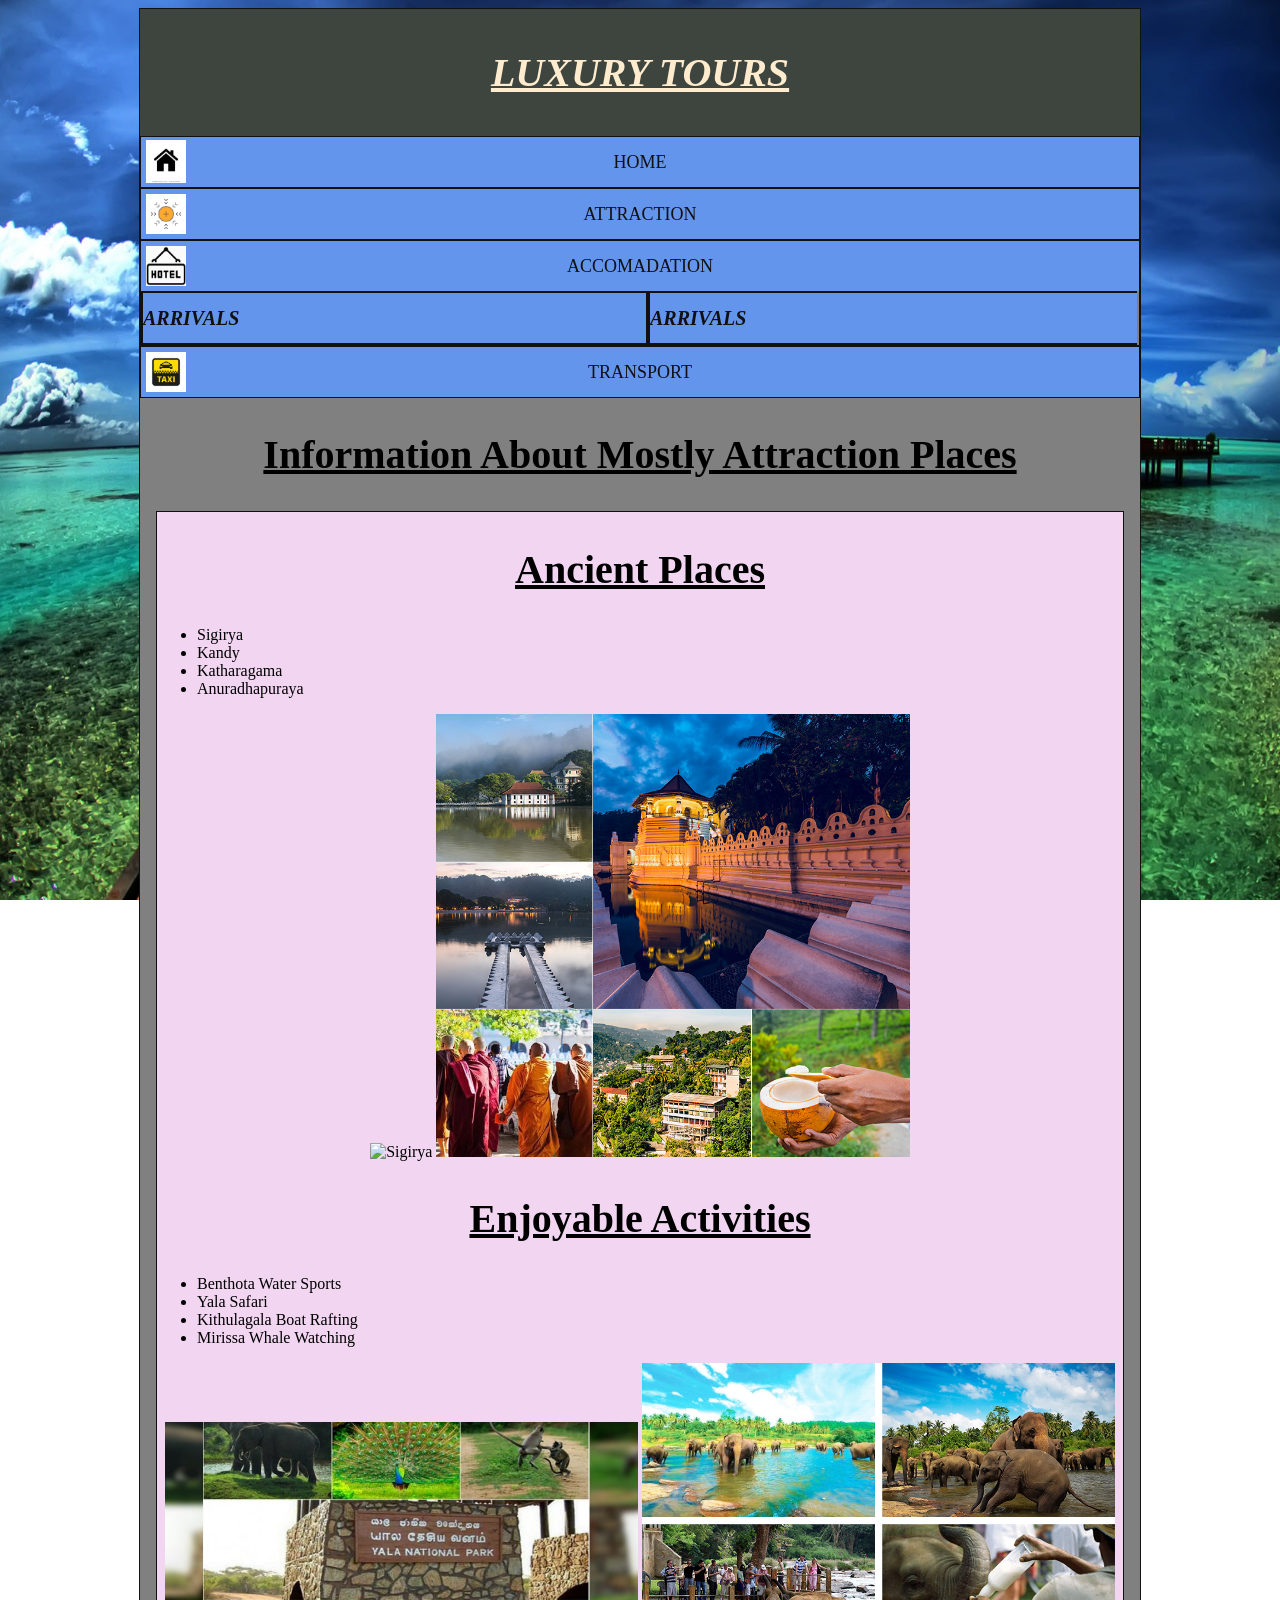
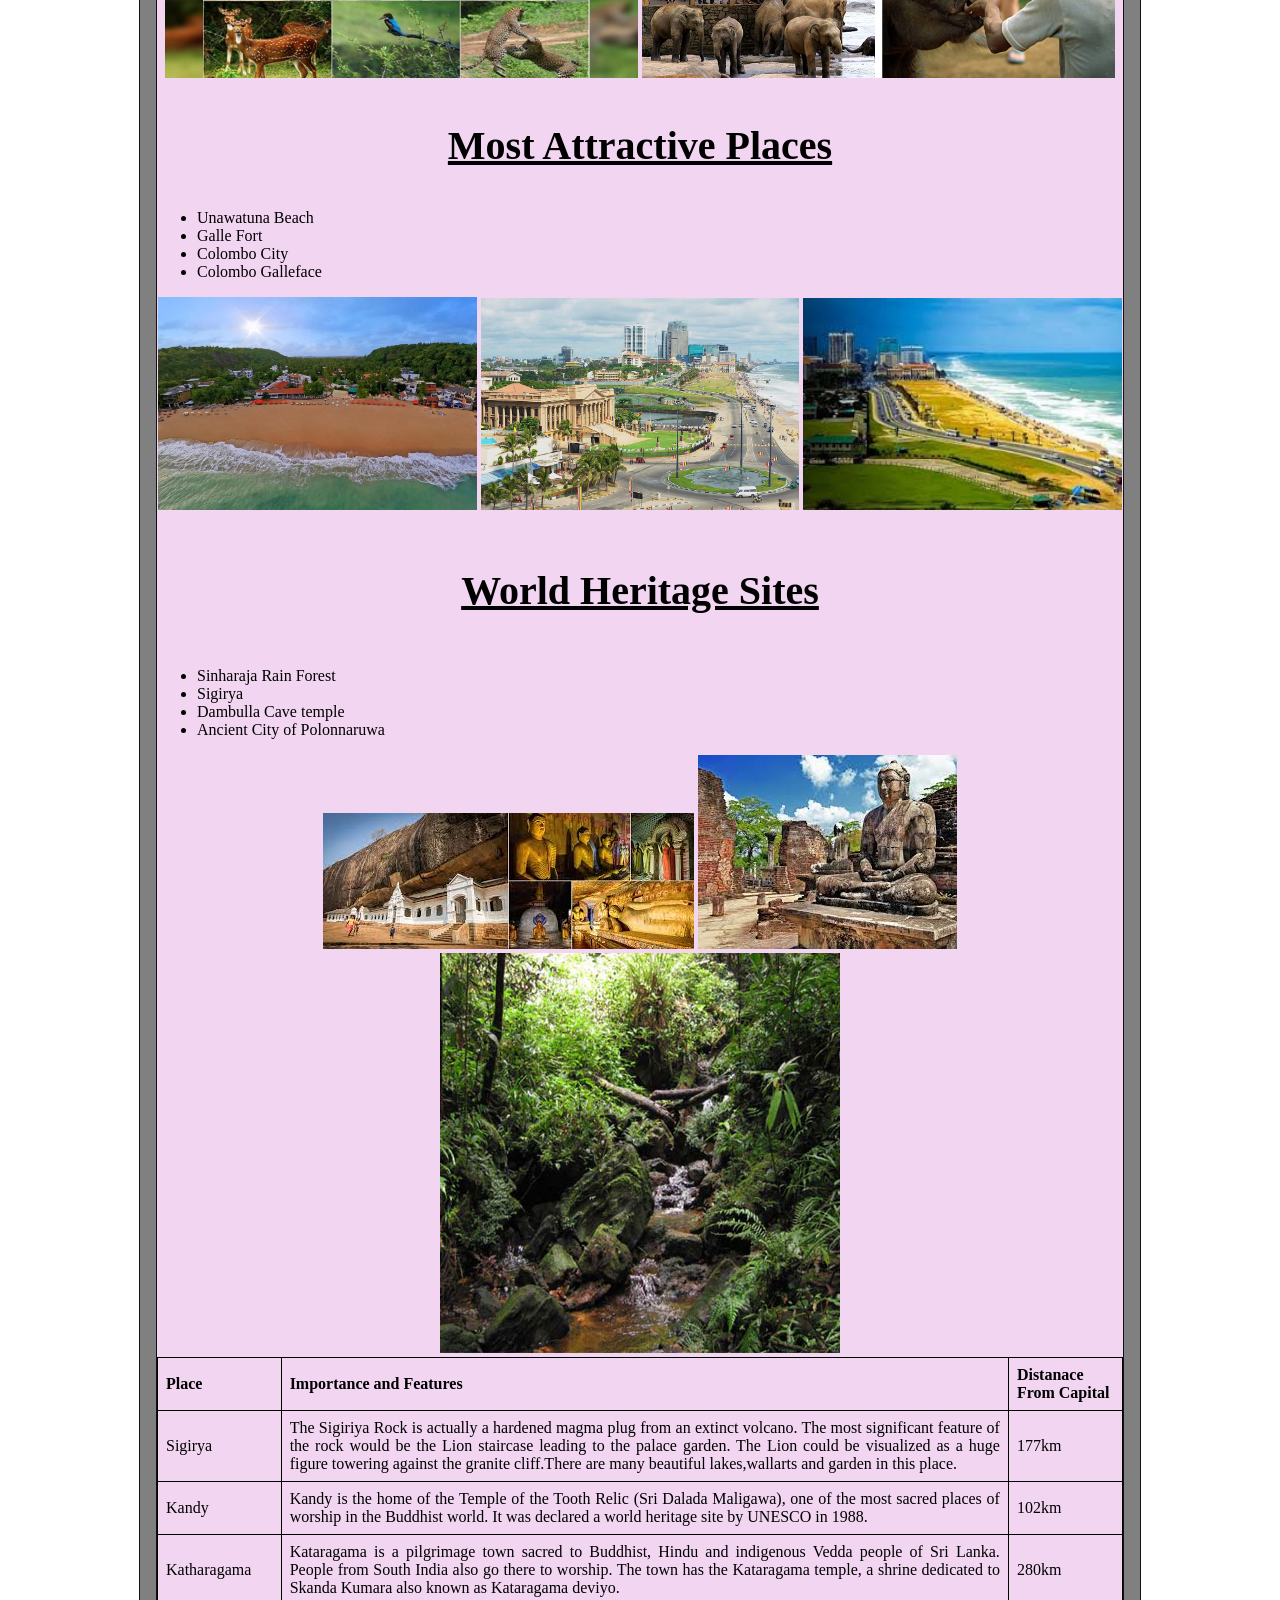
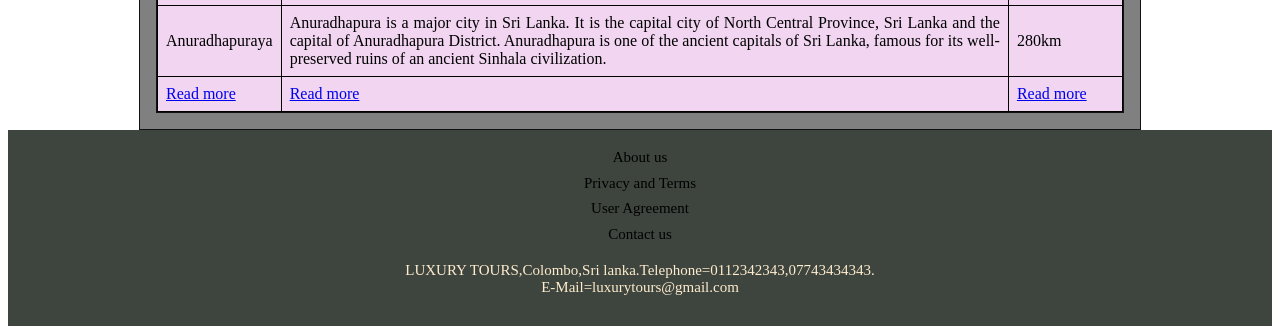
==== 3.Attraction.html @ 92d39348 "Add files via upload" ====
<!DOCTYPE html>
<html lang="en">
<!--header-->
    <head>
        <meta charset="utf-8">
        <meta name="viewport" content="width=device-width, initial-scale=1">
        <meta name="description" content="This is a site about LUXURY TOURS web pages">
        <title>LUXURY TOURS ATTRACTION </title>
        <link rel="stylesheet" href="main.css">
        <link rel="apple-touch-icon" sizes="180x180" href="images/apple-touch-icon.png">
<link rel="icon" type="image/png" sizes="32x32" href="images/favicon-32x32.png">
<link rel="icon" type="image/png" sizes="16x16" href="images/favicon-16x16.png">
<link rel="manifest" href="images/site.webmanifest">
<link rel="mask-icon" href="images/safari-pinned-tab.svg" color="#ff0000">
<link rel="shortcut icon" href="images/favicon.ico">
<meta name="msapplication-TileColor" content="#00aba9">
<meta name="msapplication-TileImage" content="images/mstile-144x144.png">
<meta name="msapplication-config" content="images/browserconfig.xml">
<meta name="theme-color" content="#ffffff">
<link rel="manifest" href="manifest.json">
</head>
<!--body-->
<body>
    <div id="maincontainer">
        
                <header>
                  LUXURY TOURS
                </header> 
        <!--navigation-->
             <nav class="mainNav">
                <ul>
                    <li> <a href="2.Home.html"><span class="navText">Home</span></a></li>
                    <li>  <a href="3.Attraction.html"><span class="navText">Attraction</span></a></li>
                    <li>    <a href="4.Accomadation.html"><span class="navText">Accomadation</span></a>
                      <div class="sub">
                        <ul>
                          <li><a href="4-1.Arrivals.html" target="blank"><b>ARRIVALS</b></a></li>
                          <li><a href="4-2.Arrival.html" target="blank"><b>ARRIVALS</b></a></li>
                        </ul>
                       </div>
                       </li>
                     
                     
                    <li>  <a href="5.Transport.html"><span class="navText">Transport</span></a> </li>
                  </ul>
               </nav>
     

<h2>Information About Mostly Attraction Places</h2>
 <main>
 
 <div id="newsContainer">
 <section class="container">


<h1>Ancient Places</h1>
<ul type="Squre">
<li>Sigirya</li>
<li>Kandy</li>
<li>Katharagama</li>
<li>Anuradhapuraya</li>
</ul>

<center><img id="mainImg" src="images/Sigirya.jpg" alt="Sigirya">
<img id="mainImg" src="images/kandy.jpg" alt="Kandy">
</center>
</section>
<section class="container">
<h2>Enjoyable Activities</h2>
<ul type="disc">
<li>Benthota Water Sports</li>  
<li>Yala Safari</li>
<li>Kithulagala Boat Rafting</li>
<li>Mirissa Whale Watching</li>
</ul>
<center><img id="mainImg" src="images/yala.jpg" alt="yala">
<img id="mainImg" src="images/pinnawala.jpg" alt="pinnawala">
</center>
</section>
<section class="container">
  <h3>Most Attractive Places</h3>
  <ul>
    <li>Unawatuna Beach</li>
    <li>Galle Fort </li>
    <li>Colombo City</li>
    <li>Colombo Galleface</li>
  </ul>
  <center><img id="Attsub" src="images/unawatuna.jpg" alt="unawatuna">
  
  <img id="Attsub" src="images/city.jpg" alt="city">
  <img id="Attsub" src="images/galleface.jpg" alt="city">
</center>
</section>
<section class="container">
<h4>World Heritage Sites</h4>
<ul>
  <li>Sinharaja Rain Forest</li>
  <li>Sigirya</li>
  <li>Dambulla Cave temple</li>
  <li>Ancient City of Polonnaruwa</li>
</ul>
<center><img id="heritage" src="images/dambulla.jpg" alt="dambulla">
<img id="heritage" src="images/polonnaruwa.jpg" alt="polonnaruwa">
<img id="heritage" src="images/heritage3.jpg" alt="heritage3">
</center>
</section>


<section id="table">

<center><table border="5"width="1200"></center>
<tr>
<th>Place</th>



<th>Importance and Features</th>
<th>Distanace From Capital</th>
</tr>
<tr>
<td>Sigirya</td>



<td>The Sigiriya Rock is actually a hardened magma plug from an extinct volcano. The most significant feature of the rock would be the Lion staircase leading to the palace garden. The Lion could be visualized as a huge figure towering against the granite cliff.There are many beautiful lakes,wallarts and garden in this place.</td>
<td>177km</td>
</tr>
<tr>
<td>Kandy</td>



<td>Kandy is the home of the Temple of the Tooth Relic (Sri Dalada Maligawa), one of the most sacred places of worship in the Buddhist world. It was declared a world heritage site by UNESCO in 1988.</td>
<td>102km</td>
</tr>
<tr>
<td>Katharagama</td>


<td>Kataragama is a pilgrimage town sacred to Buddhist, Hindu and indigenous Vedda people of Sri Lanka. People from South India also go there to worship. The town has the Kataragama temple, a shrine dedicated to Skanda Kumara also known as Kataragama deviyo.</td>

<td>280km</td>
</tr>
<tr>
<td>Anuradhapuraya</td>



<td>Anuradhapura is a major city in Sri Lanka. It is the capital city of North Central Province, Sri Lanka and the capital of Anuradhapura District. Anuradhapura is one of the ancient capitals of Sri Lanka, famous for its well-preserved ruins of an ancient Sinhala civilization.</td>
<td>280km</td>
</tr>
<tfoot>
<td> <a href="#">Read more</a></td>

<td> <a href="#">Read more</a></td>

<td> <a href="#">Read more</a></td>
</tfoot>
</table>
</section>
</main>
</div>


<footer>
  <nav >
                     
                        <ul>
                         <li> <a href="#">About us</a></li>
                         <li> <a href="#">Privacy and Terms</a></li>
                          <li>  <a href="#">User Agreement</a></li>
                            <li>  <a href="#">Contact us</a> </li>
                          </ul>
                      
                
      <p>LUXURY TOURS,Colombo,Sri lanka.Telephone=0112342343,07743434343.</br>
                              E-Mail=luxurytours@gmail.com</p>
                          </nav>   
                          </footer> 








</body>
</html>
---- main.css ----
#maincontainer{
    min-width:250px;
    max-width:1000px;
     width:95%;
    margin:0 auto;
    background:grey;
    border:.1em rgb(17,17,17)solid;

 

}
/*headers style*/
h1,h2,h3,h4,h5,h6{
    font-size: 40px;
    text-align: center;
    font-weight:bold;
    text-decoration: underline;
}
/*header*/
header{
    font-family: 'Times New Roman', Times, serif;
    font-size: 40px;
    background:#3d453e;
      padding:1em;
      color:blanchedalmond;
      text-align: center;
      font-style: italic;
      text-decoration:underline;
      font-weight: bold;
      
      
  }
#para{
  font-size: 20px;
  text-align: center;
}
#para1{
    font-size: 20px;
    text-align: center;
  }
  #para2{
    font-size: 20px;
    text-align: center;
  }
  #para3{
    font-size: 20px;
    text-align: center;
  }
#list{
    list-style: square;
    font-size:30px;
}
/*navigation styles*/

.mainNav ul{
    list-style: none;
    padding:0;
    margin:0;
    display:block;
    
    text-align: center;
    font-size: 18px;

}
.mainNav{ 
     width:100%;
    height:auto;

}


.mainNav li{
    flex-grow:1;
   
    border:.1em rgb(17,17,17)solid;
    
}

.mainNav > li{
    float:left;
    border-bottom:4px #aaa solid;
    margin-right:1px;
}
.mainNav li:hover > a { 
    background-color:orange; 
  }


.mainNavText{
    padding-left:80px;
    padding-right: 80px;
}
.mainNav a{
    background-repeat:no-repeat;
    background-size:40px auto;
    background-position: 5px center;;
    min-height:50px;
    line-height:50px;
    text-decoration:none;
    display:block;
    color:rgb(17,17,17);
    background-color: cornflowerblue;
    text-transform: uppercase;
    position: relative;
}
.sub{
  display: block;
   overflow: hidden;
   column-count: 2;
   margin-right:2px;
}


.sub li{
    text-align:center;
    font-size:20px;
    font-style: italic;
    width: 503px;
    text-align: left;
    margin-right: auto;
    
}

.mainNav li:nth-of-type(1) a{
    background-image:url(images/home.png);
}
.mainNav li:nth-of-type(2) a{
    background-image:url(images/attraction.png);
}
.mainNav li:nth-of-type(3) a{
    background-image:url(images/acc.jpg);
}
.sub li:nth-of-type(1)  a{
     background-image:none;
}
.sub li:nth-of-type(2)  a{
    background-image:none;
}
.mainNav li:nth-of-type(4) a{
    background-image:url(images/taxi.jpg);
}
table{
    border-collapse: collapse;
}
table,th,td{
    border: 1px solid black ;

}
.submitbtn{
    display: flex;
    justify-content: center;
    
}
.box {
   
    
	border:solid black 0.2em;
    margin: 1em;
    background-color:rgb(241, 213, 241);
    font-size: 1em;
 }
 .land {
    
    
	border:solid black 0.2em;
    margin: 1em;
    background-color:rgb(150, 94, 255);
    font-size: 1em;
     
   
 }
 /*body style*/
 body {
    background: url(images/wall.jpg) no-repeat center center fixed;
    background-size:cover;
}


/*footer style*/
footer a:hover{
    background-color:burlywood;
}
footer{
    background:#3d453e;
    padding:1em;
    color:blanchedalmond;
    font-size: 15px;
    float: bottom;
    text-align: center;
}
footer ul{
    list-style-type:none;
    padding:0;
    margin:0;
    
    
}
footer a{
  
    text-decoration:none;
    color:black;
    line-height:1.7;
}
/*table style*/
table {
    border-collapse: collapse;
    border-spacing: 0;
    width: 100%;
    border: 5px solid black;
    background-position: top;
  }
  
  th, td {
    text-align:justify;
    padding: 8px;
  }
  /*images styles*/
  #responsive{
    width:90%;
    height:auto;
}
#subImg1{
    width:90%;
    height:auto;
  }
  #subImg2{
    width:90%;
    height:auto;
  } 
#heritage1{
    width:15%;
    height:100px;
}
 #main{
   width: 32%;
    height:150px;
}
#main1{
    width: 33%;
    height:150px;
}
#main2{
    width: 32%;
    height:150px;
}
#main3{
    width: 32%;
    height:150px;
}
#main4{
    width: 32%;
    height:150px;
}
#main5{
    width: 32%;
    height:150px;
}
#activity{
    width:33%;
    height:auto;
  }
  #activity1{
    width:33%;
    height:auto;
  }
  #activity2{
    width:33%;
    height:auto;
  }

#mainImg{
    width:49%;
    height:auto;
}
#accImg{
    width:40%;
    height:auto;
    
} 

#transport{
    width:70%;
    height:auto;
  }
#vImg{
    width:49%;
    height:auto;
  } 
 
 #vImg1{
     width:48%;
     height:auto;
 }
 #vImg2{
    width:50%;
    height:auto;
}
#festival{
    width:33%;
    height:175px;
}
#festival2{
    width:33%;
    height:175px;
}
#festival1{
    width:33%;
    height:175px;
}
#culture{
    width:33%;
    height:150px;
}
#culture1{
    width:33%;
    height:150px;
}
#culture2{
    width:33%;
    height:150px;
}
#Attsub{
    width:33%;
    height:auto;
  } 
#newsContainer {

    border:.1em rgb(17,17,17)solid;
    margin: 1em;
    background-color:rgb(241, 213, 241);
    font-size: 1em;

 }
.vehicle {

  
	border:solid #e0fffc .1em;
    margin: 1em;
    background-color:rgb(241, 213, 241);
    font-size: 1em;
 }
 .form{  
     
	border:solid #e0fffc .1em;
    margin: 1em;
    background-color:rgb(241, 213, 241);
    font-size: 1em;
}
.form{
  
    border:black .1em;
    margin:1em;
    background-color:lightgreen;
    font-size: 1em;
}

.order{
   
    border:black .1em;
    margin:1em;
    background-color:lightgreen;
    font-size: 1em;
}

.accomadation{
    
	border:solid black 0.2em;
    margin: 1em;
    background-color:rgb(158, 148, 60);
    font-size: 1em;
}
.fa {
    padding: 20px;
    font-size: 30px;
    width: 50px;
    text-align: center;
    text-decoration: none;
    margin: 5px 2px;
  }
  .fa:hover {
    opacity: 0.7;
}

#lu{
    font-size: 40px;
    text-align: center;
    font-weight:bold;
    text-decoration: underline;
}


.table{
    
   

        border:solid black 0.2em;
        margin: 1em;
        background-color:rgb(114, 82, 150);
        font-size: 1em;
     
    
}
.search{
    background-color:lightgrey;
    width: 200px;
    height: 30px;
    position: relative;
}
.submit{
    background-color: lightcyan;
    position: relative;
}
#p1{
    font-size: 40px;
    background-color: burlywood;
}
#fuel{
    width: 200px;
    height: 40px;
   
}


#taxi{
    font-size: 30px;
}
#fuel{
    font-size: 30px;
}
#way{
    font-size: 30px;
}
#Distance{
    font-size: 30px;
}
#location{
    font-size: 30px;
    width: 300px;
}
legend{
   font-size: 34px;
  background-color: darkred;
}
#new{
    font-size: 34px;
}
#para0{
    font-size:34px;
    background-color: darkseagreen;
     
}
#check{
    width: 200px;
    height: 50px;
    background-color: darkseagreen;
    border:.3em rgb(17,17,17)solid;
}

#final{
    width: 200px;
    height: 50px;
    background-color: darkseagreen;
    border:.3em rgb(17,17,17)solid;
}
#tt,#ff,#ss,#dd,#pp{
    font-size: 30px;
    text-align: center;
    text-decoration: underline;
    font-weight: bold;
    background-color: lightseagreen;
}
#taxiType,#Fuel,#Stay{
    width:230px;
    height: 50px;
     font-size: 25px;
}
#order,#order1{
    font-size: 30px;
    background-color: yellowgreen;

}
#c1,#c2{
    background:lightgreen;
    border:.1em rgb(17,17,17)solid;
    font-size: 20px;
    font-weight: bold;
    text-align: center;
}
#btn1,#btn2,#btn3,#btn4{
    width: 200px;
    height:60px;
    font-size: 15px;
    font-weight: bold;
    font-style: italic;
    background-color: lightblue;
}
#pick{
    width: 300px;
    height: 40px;
}
#leg{
    font-size: 40px;
    text-align: center;
    background-color: lightseagreen;
    font-style: italic;
    font-weight: bold;
}
table{
    border: black;
    border: size 5p;

}
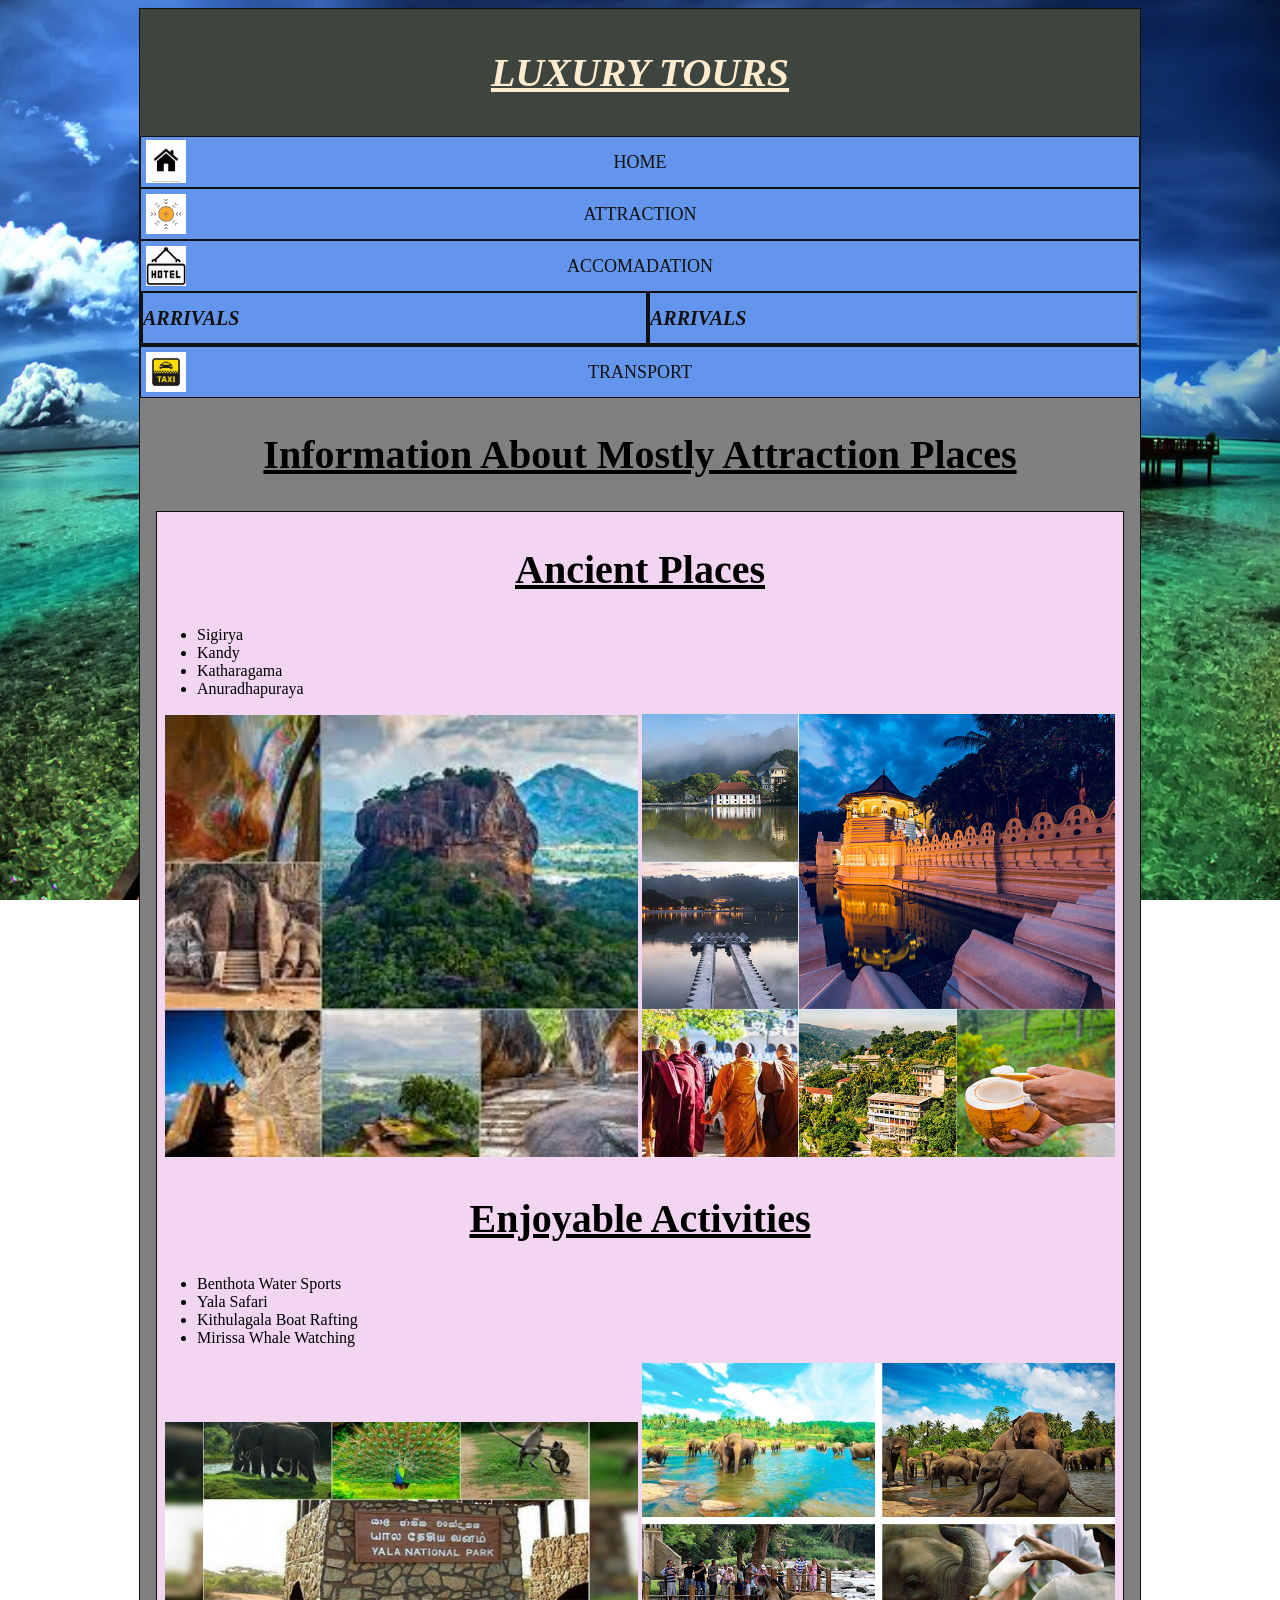
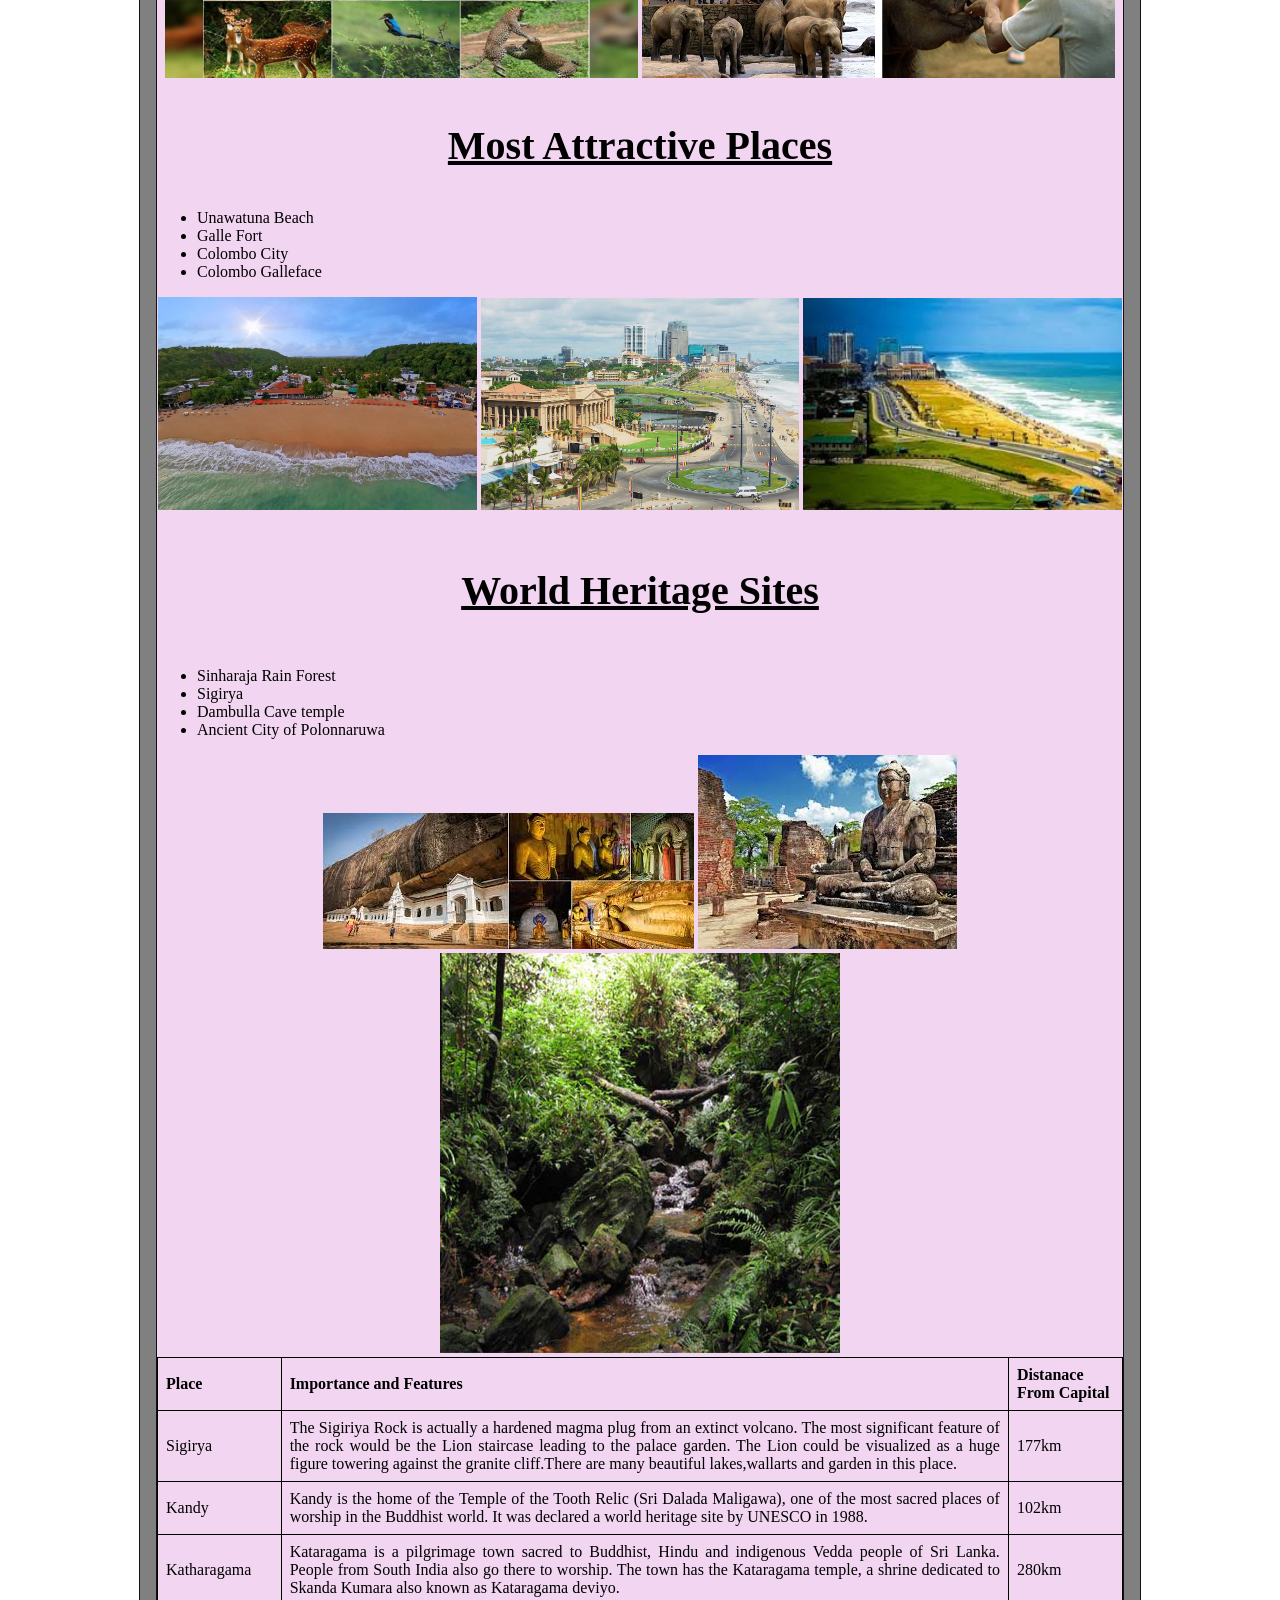
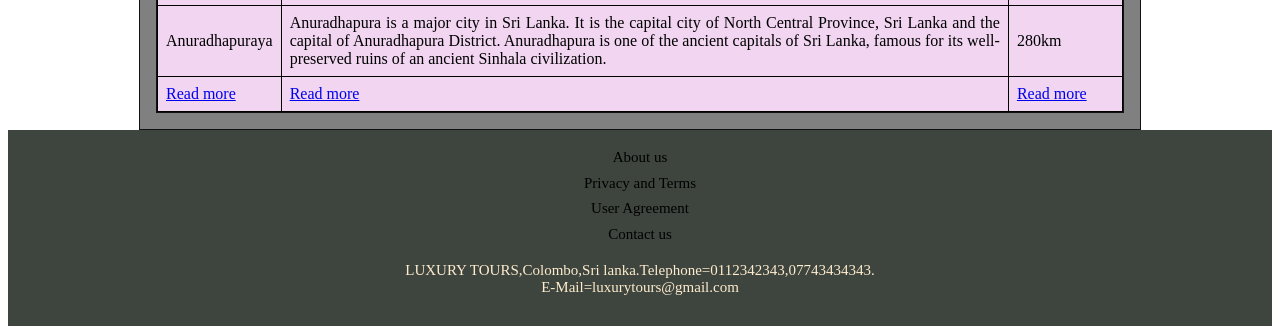
==== commit aa3a98ee: "Add files via upload" ====
--- a/3.Attraction.html
+++ b/3.Attraction.html
@@ -61,10 +61,10 @@
 <li>Anuradhapuraya</li>
 </ul>
 
-<center><img id="mainImg" src="images/Sigirya.jpg" alt="Sigirya">
+<center><img id="mainImg" src="Sigirya1.jpg " alt="Sigirya">
 <img id="mainImg" src="images/kandy.jpg" alt="Kandy">
 </center>
-</section>
+</section>  
 <section class="container">
 <h2>Enjoyable Activities</h2>
 <ul type="disc">
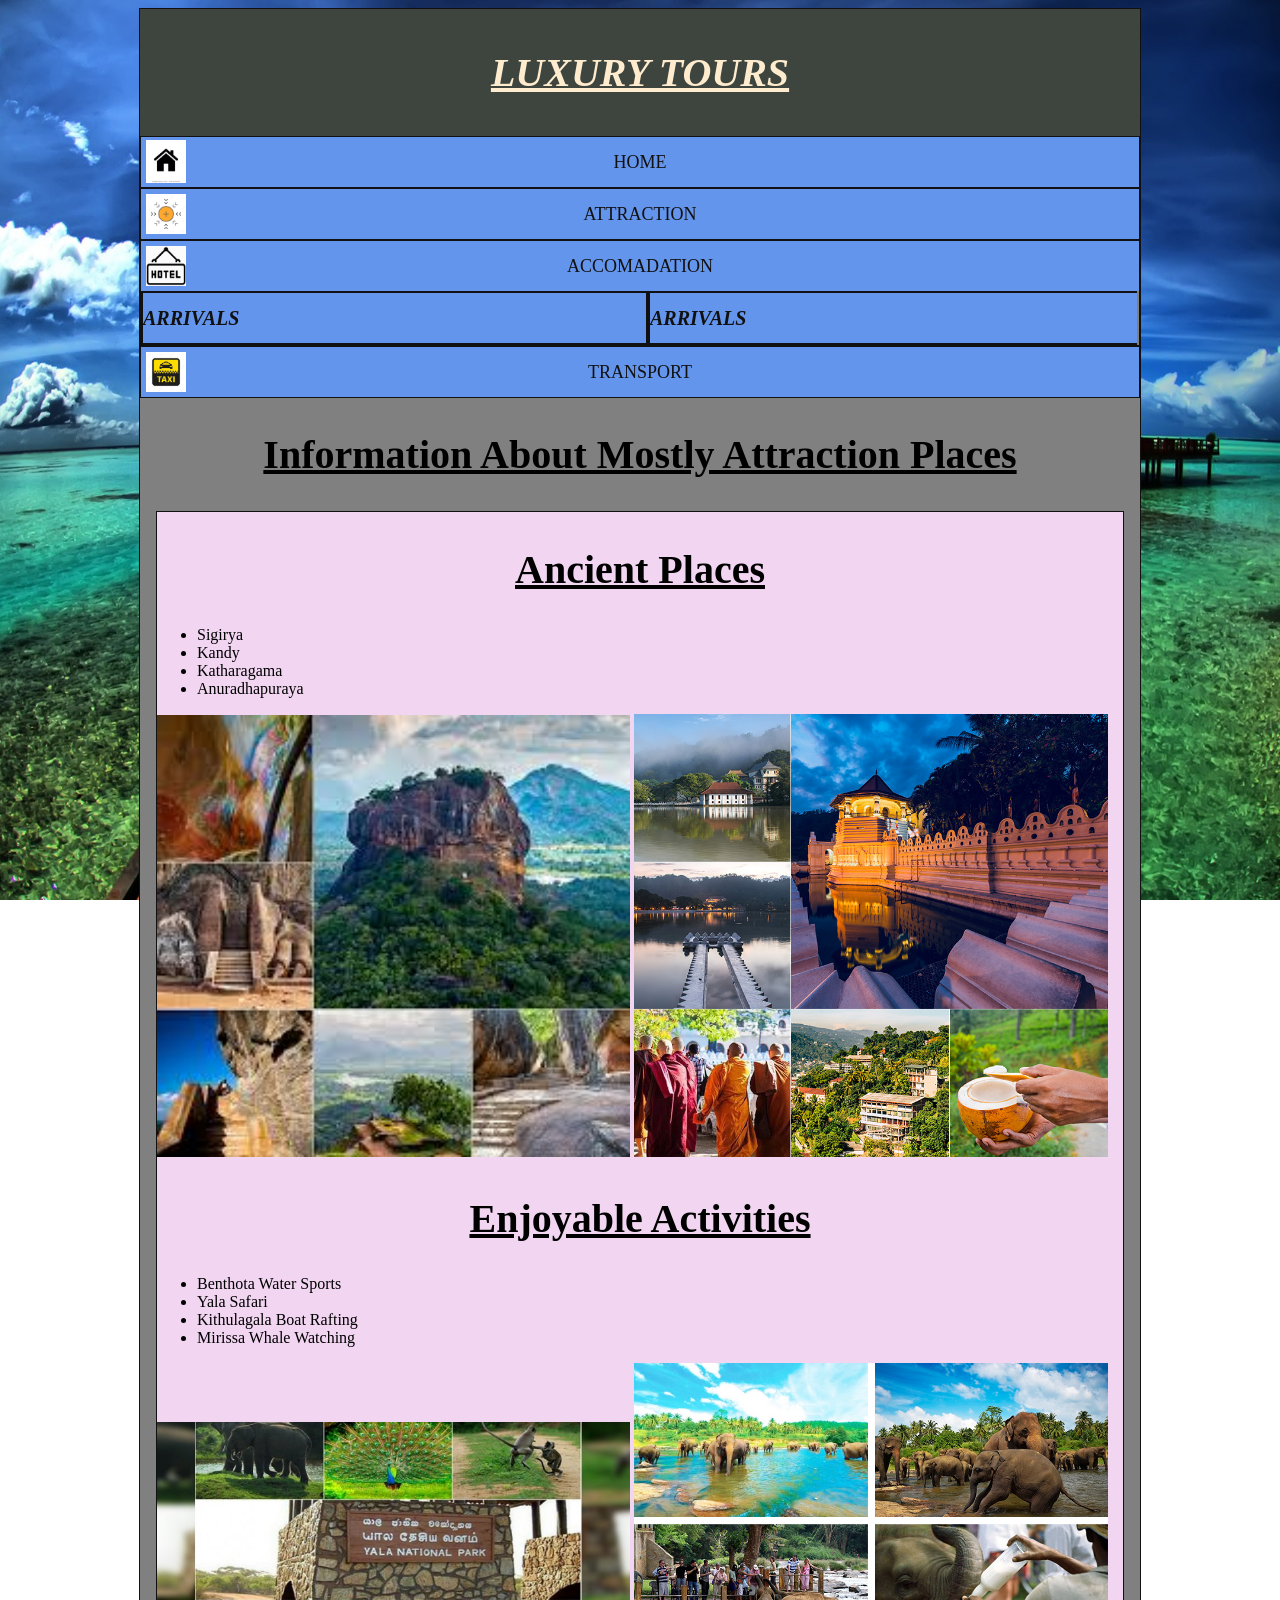
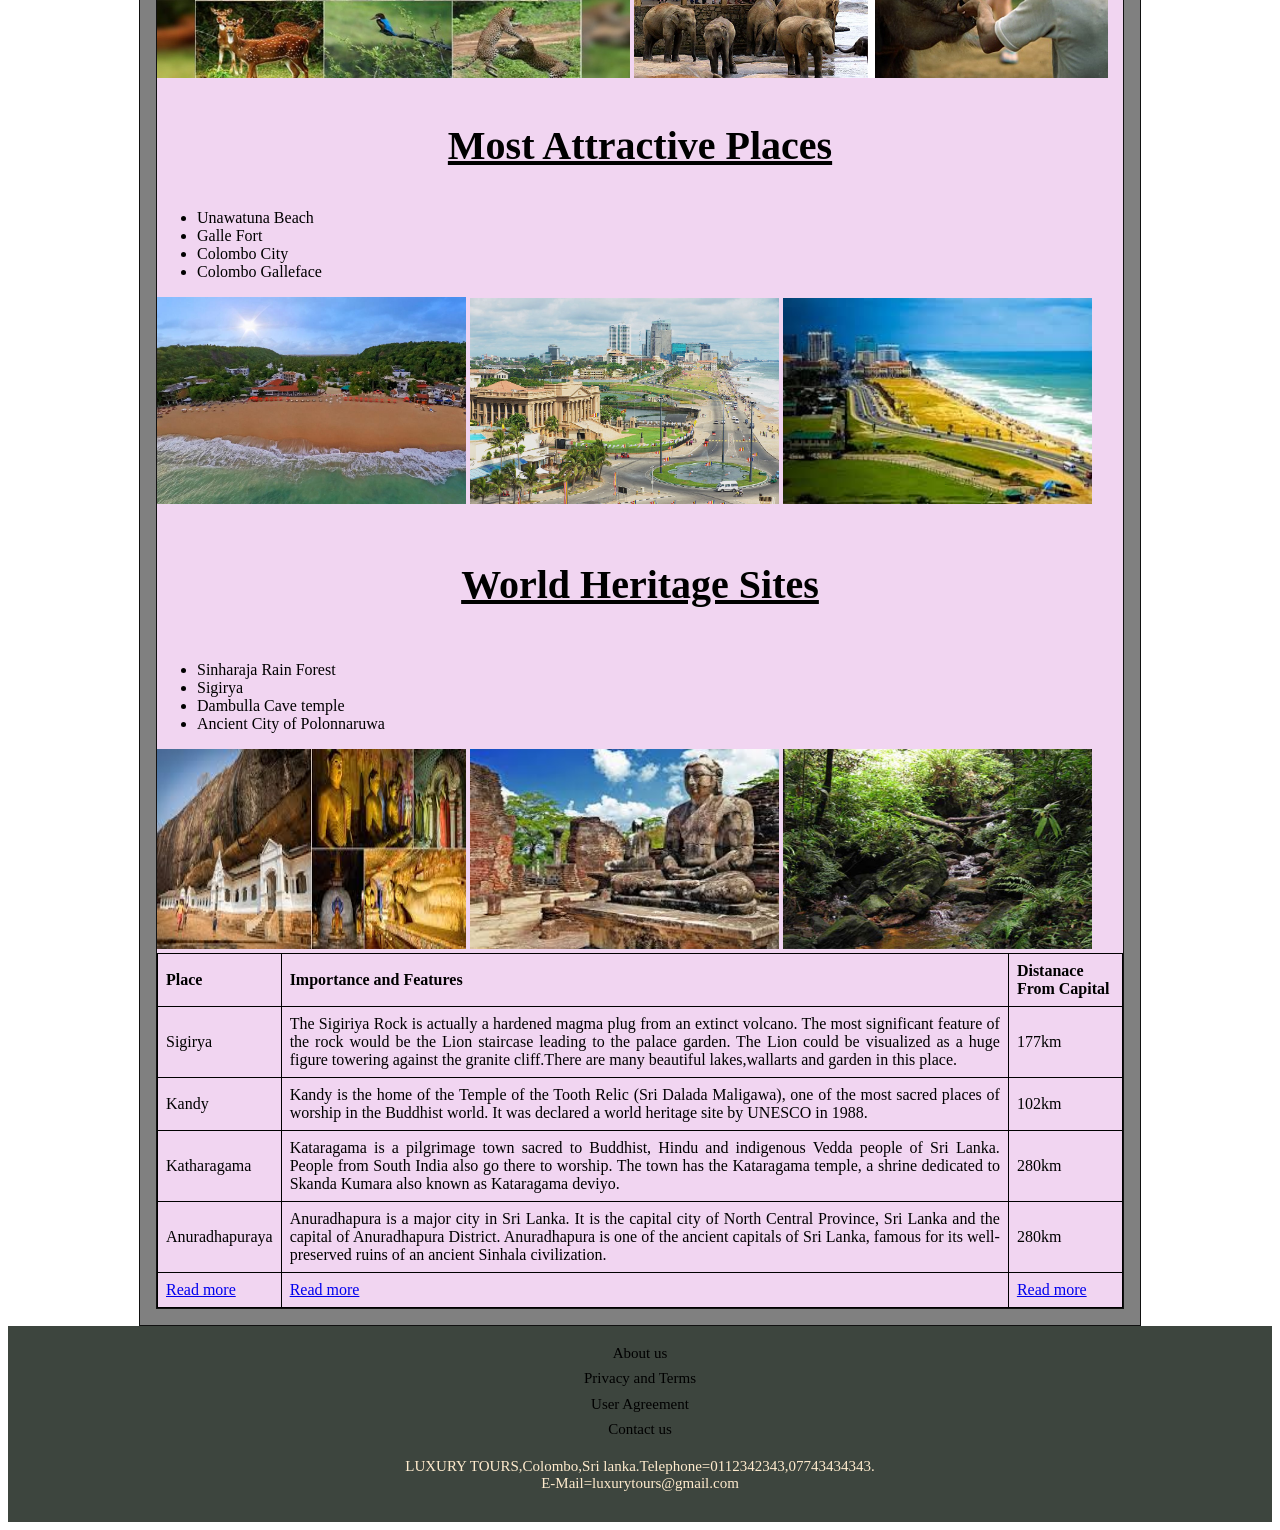
==== commit a81e9bd9: "Add files via upload" ====
--- a/3.Attraction.html
+++ b/3.Attraction.html
@@ -54,28 +54,28 @@
 
 
 <h1>Ancient Places</h1>
-<ul type="Squre">
+<ul >
 <li>Sigirya</li>
 <li>Kandy</li>
 <li>Katharagama</li>
 <li>Anuradhapuraya</li>
 </ul>
 
-<center><img id="mainImg" src="Sigirya1.jpg " alt="Sigirya">
-<img id="mainImg" src="images/kandy.jpg" alt="Kandy">
-</center>
+<img id="mainImg" src="images/Sigirya1.jpg " alt="Sigirya">
+<img id="mainImg1" src="images/kandy.jpg" alt="Kandy">
+
 </section>  
 <section class="container">
 <h2>Enjoyable Activities</h2>
-<ul type="disc">
+<ul>
 <li>Benthota Water Sports</li>  
 <li>Yala Safari</li>
 <li>Kithulagala Boat Rafting</li>
 <li>Mirissa Whale Watching</li>
 </ul>
-<center><img id="mainImg" src="images/yala.jpg" alt="yala">
-<img id="mainImg" src="images/pinnawala.jpg" alt="pinnawala">
-</center>
+<img id="mainImg2" src="images/yala.jpg" alt="yala">
+<img id="mainImg3" src="images/pinnawala.jpg" alt="pinnawala">
+
 </section>
 <section class="container">
   <h3>Most Attractive Places</h3>
@@ -85,11 +85,11 @@
     <li>Colombo City</li>
     <li>Colombo Galleface</li>
   </ul>
-  <center><img id="Attsub" src="images/unawatuna.jpg" alt="unawatuna">
+<img id="Attsub" src="images/unawatuna.jpg" alt="unawatuna">
   
-  <img id="Attsub" src="images/city.jpg" alt="city">
-  <img id="Attsub" src="images/galleface.jpg" alt="city">
-</center>
+  <img id="Attsub1" src="images/city.jpg" alt="city">
+  <img id="Attsub2" src="images/galleface.jpg" alt="city">
+
 </section>
 <section class="container">
 <h4>World Heritage Sites</h4>
@@ -99,16 +99,16 @@
   <li>Dambulla Cave temple</li>
   <li>Ancient City of Polonnaruwa</li>
 </ul>
-<center><img id="heritage" src="images/dambulla.jpg" alt="dambulla">
-<img id="heritage" src="images/polonnaruwa.jpg" alt="polonnaruwa">
-<img id="heritage" src="images/heritage3.jpg" alt="heritage3">
-</center>
+<img id="heritage1" src="images/dambulla.jpg" alt="dambulla">
+<img id="heritage2" src="images/polonnaruwa.jpg" alt="polonnaruwa">
+<img id="heritage3" src="images/heritage3.jpg" alt="heritage3">
+
 </section>
 
 
 <section id="table">
 
-<center><table border="5"width="1200"></center>
+<table>
 <tr>
 <th>Place</th>
 
@@ -158,10 +158,10 @@
 </tfoot>
 </table>
 </section>
+
+</div>
 </main>
 </div>
-
-
 <footer>
   <nav >
                      
@@ -173,7 +173,7 @@
                           </ul>
                       
                 
-      <p>LUXURY TOURS,Colombo,Sri lanka.Telephone=0112342343,07743434343.</br>
+      <p>LUXURY TOURS,Colombo,Sri lanka.Telephone=0112342343,07743434343.<br>
                               E-Mail=luxurytours@gmail.com</p>
                           </nav>   
                           </footer> 
--- a/main.css
+++ b/main.css
@@ -233,12 +233,17 @@
     width:15%;
     height:100px;
 }
+#heritage1,#heritage2,#heritage3{
+    width:32%;
+    height:200px;
+
+}
  #main{
    width: 32%;
     height:150px;
 }
 #main1{
-    width: 33%;
+    width: 32%;
     height:150px;
 }
 #main2{
@@ -258,25 +263,28 @@
     height:150px;
 }
 #activity{
-    width:33%;
+    width:32%;
     height:auto;
   }
   #activity1{
-    width:33%;
+    width:32%;
     height:auto;
   }
   #activity2{
-    width:33%;
-    height:auto;
-  }
-
-#mainImg{
+    width:32%;
+    height:auto;
+  }
+
+#mainImg,#mainImg1,#mainImg2,#mainImg3{
     width:49%;
     height:auto;
 }
-#accImg{
-    width:40%;
-    height:auto;
+#accImg1,#accImg2,#accImg3,#accImg4,#accImg5,#accImg6,#accImg7,#accImg8,#accImg9,#accImg10,#accImg11,#accImg11,#accImg12{
+    width:32%;
+    height:150px;
+  
+    margin-left: auto;
+    margin-right: auto;
     
 } 
 
@@ -284,7 +292,7 @@
     width:70%;
     height:auto;
   }
-#vImg{
+#vImg0,#vImg{
     width:49%;
     height:auto;
   } 
@@ -298,31 +306,31 @@
     height:auto;
 }
 #festival{
-    width:33%;
+    width:32%;
     height:175px;
 }
 #festival2{
-    width:33%;
+    width:32%;
     height:175px;
 }
 #festival1{
-    width:33%;
+    width:32%;
     height:175px;
 }
 #culture{
-    width:33%;
+    width:32%;
     height:150px;
 }
 #culture1{
-    width:33%;
+    width:32%;
     height:150px;
 }
 #culture2{
-    width:33%;
-    height:150px;
-}
-#Attsub{
-    width:33%;
+    width:32%;
+    height:150px;
+}
+#Attsub,#Attsub1,#Attsub2{
+    width:32%;
     height:auto;
   } 
 #newsContainer {
@@ -495,6 +503,10 @@
     font-weight: bold;
     font-style: italic;
     background-color: lightblue;
+         display: inline-block;
+        margin-left: 200px;
+        margin-right: auto;
+      
 }
 #pick{
     width: 300px;
@@ -509,6 +521,18 @@
 }
 table{
     border: black;
-    border: size 5p;
-
+    
+
+}
+#accp{
+    font-size: 20px;
+}
+#accp0{
+    font-size: 20px;
+}
+#accp1{
+    font-size: 20px;
+}
+#accp2,#accp3{
+    font-size: 20px;
 }
